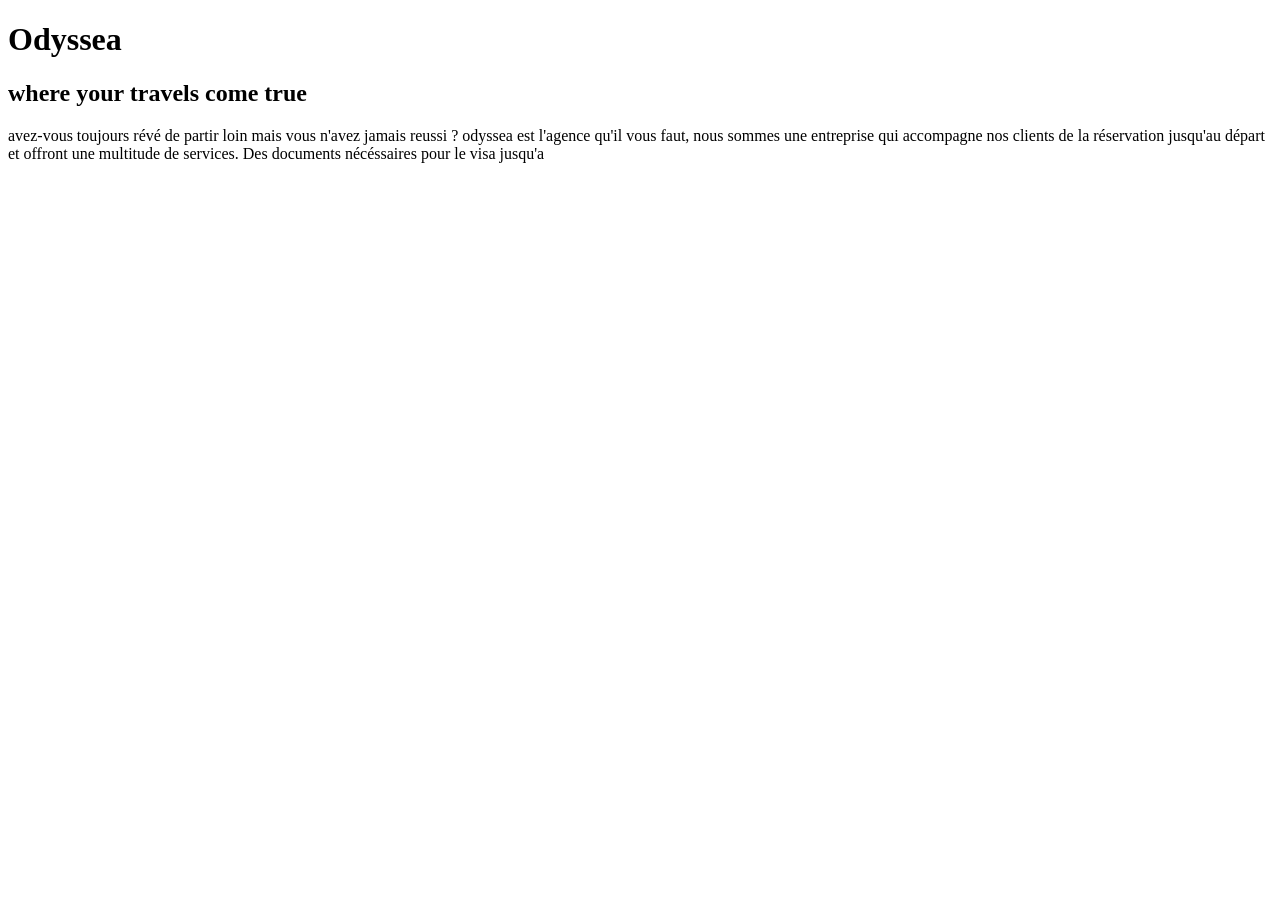
==== forms.html @ 4133cfc7 "eat: initialisation du squelette HTML et du style de base" ====
<!DOCTYPE html>
<html lang="fr">
  <head>
    <meta charset="UTF-8" />
    <meta name="viewport" content="width=device-width, initial-scale=1.0" />
    <meta name="description" content="" />
    <title>Odyssea</title>
    <link rel="stylesheet" href="style.css" />
  </head>
  <body>
    <head>

    </head>
    <main>
        <h1>Odyssea</h1>
        <h2>where your travels come true</h2>
        <div class="about-us">
        <p>
            avez-vous toujours révé de partir loin mais vous n'avez jamais reussi ?
            odyssea est l'agence qu'il vous faut, nous sommes une entreprise qui
            accompagne nos clients de la réservation jusqu'au départ et offront
            une multitude de services. Des documents nécéssaires pour le visa jusqu'a 
        </p>
        </div>
    </main>
    <footer>

    </footer>
  </body>
</html>
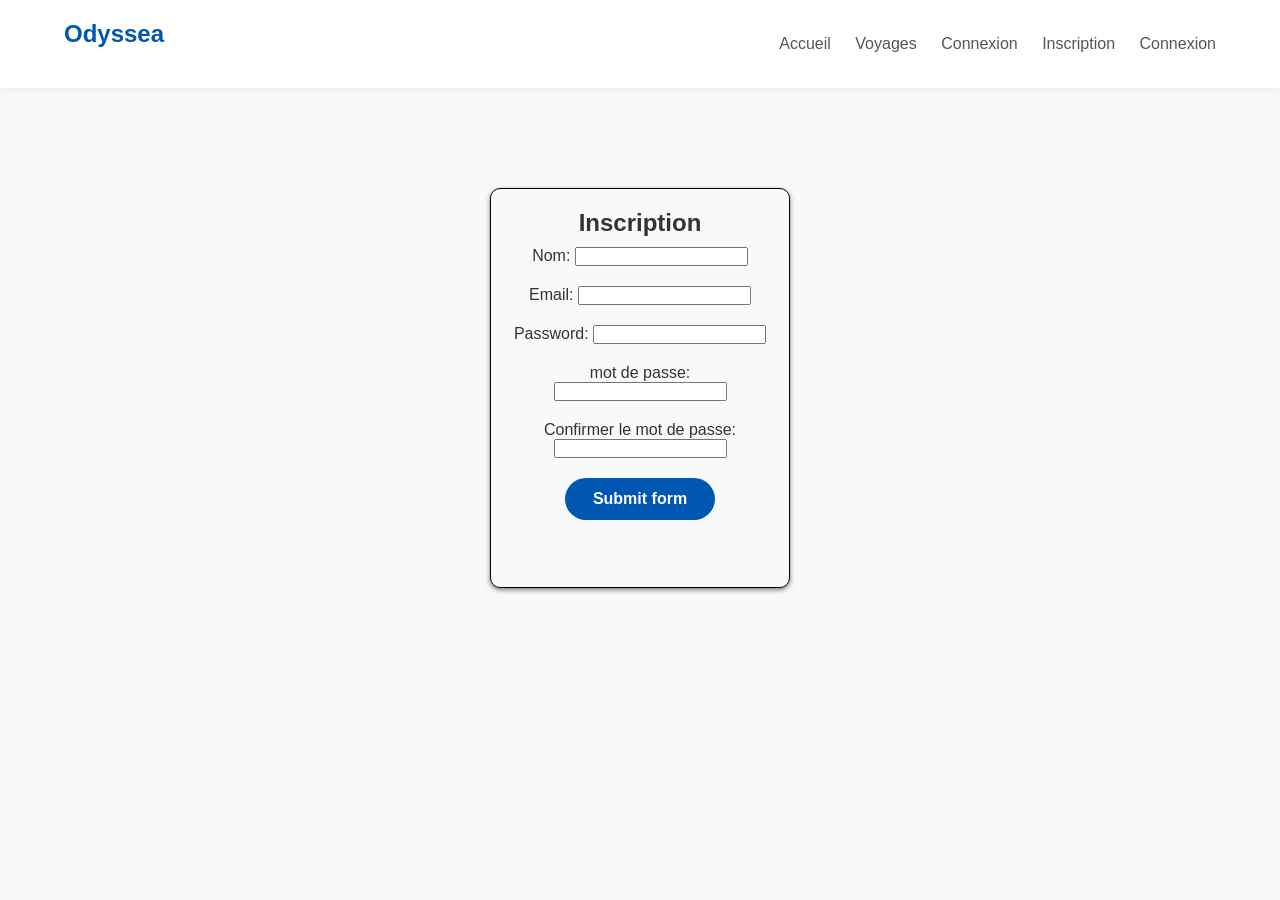
==== commit a523009f: "push: modification du forms" ====
--- a/forms.html
+++ b/forms.html
@@ -4,24 +4,45 @@
     <meta charset="UTF-8" />
     <meta name="viewport" content="width=device-width, initial-scale=1.0" />
     <meta name="description" content="" />
-    <title>Odyssea</title>
-    <link rel="stylesheet" href="style.css" />
+    <title>Odyssea/form</title>
+    <link rel="stylesheet" href="styles.css" />
   </head>
   <body>
-    <head>
-
-    </head>
+    <header>
+        <div class="logo">Odyssea</div>
+        <nav>
+            <a href="#">Accueil</a>
+            <a href="#">Voyages</a>
+            <a href="#">Connexion</a>
+            <a href="forms.html" target="_blank">Inscription</a>
+            <a href="#">Connexion</a>
+        </nav>
+    </header>
     <main>
-        <h1>Odyssea</h1>
-        <h2>where your travels come true</h2>
-        <div class="about-us">
-        <p>
-            avez-vous toujours révé de partir loin mais vous n'avez jamais reussi ?
-            odyssea est l'agence qu'il vous faut, nous sommes une entreprise qui
-            accompagne nos clients de la réservation jusqu'au départ et offront
-            une multitude de services. Des documents nécéssaires pour le visa jusqu'a 
-        </p>
-        </div>
+        <form class="form-inscription">
+          <h2>Inscription</h2>
+          <div>
+            <label for="name">Nom:</label>
+            <input type="text" id="name" name="name" required />
+          </div>
+          <div>
+            <label for="email">Email:</label>
+            <input type="email" id="email" name="email" required />
+          </div>
+          <div>
+            <label for="password">Password:</label>
+            <input type="password" id="password" name="password" required />
+          </div>
+          <div>
+             <label for="demand-password">mot de passe:</label>
+            <input type="password" id="demand-password" name="demand-password" required />
+          </div>
+          <div>
+            <label for="confirm-password">Confirmer le mot de passe:</label>
+            <input type="password" id="confirm-password" name="confirm-password" required />
+          </div>
+          <button class="btn-primary">Submit form</button>
+        </form>
     </main>
     <footer>
 
--- a/styles.css
+++ b/styles.css
@@ -0,0 +1,84 @@
+/* 1. Reset et Police globale */
+* {
+    margin: 0;
+    padding: 0;
+    box-sizing: border-box;
+    font-family: 'Segoe UI', Tahoma, Geneva, Verdana, sans-serif;
+}
+
+body {
+    background-color: #f8f9fa;
+    color: #333;
+}
+
+/* 2. Style du Header (Menu) */
+header {
+    display: flex;
+    justify-content: space-between;
+    align-items: center;
+    padding: 20px 5%;
+    background-color: #ffffff;
+    box-shadow: 0 2px 5px rgba(0,0,0,0.05);
+}
+.form-inscription{
+    border: 1px solid black;
+    padding: 20px;
+    width: 300px;
+    height: 400px;
+    margin: 0 auto;
+    border-radius: 10px;
+    box-shadow: 0 2px 5px rgba(0,0,0,0.5);
+}
+div{
+    margin-bottom: 20px;
+}
+h2{
+    margin-bottom:10px;
+}
+header .logo {
+    font-size: 24px;
+    font-weight: bold;
+    color: #0056b3; /* Un bleu "Tech / Voyage" */
+}
+
+header nav a {
+    margin-left: 20px;
+    text-decoration: none;
+    color: #555;
+    font-weight: 500;
+}
+
+/* 3. Style du contenu principal */
+main {
+    text-align: center;
+    padding: 100px 20px;
+}
+
+main h1 {
+    font-size: 42px;
+    margin-bottom: 20px;
+    color: #111;
+}
+
+main p {
+    font-size: 18px;
+    color: #666;
+    margin-bottom: 30px;
+}
+
+/* 4. Le bouton principal */
+.btn-primary {
+    background-color: #0056b3;
+    color: white;
+    border: none;
+    padding: 12px 28px;
+    font-size: 16px;
+    font-weight: bold;
+    border-radius: 115px;
+    cursor: pointer;
+    transition: background 0.3s;
+}
+
+.btn-primary:hover {
+    background-color: #004085;
+}
